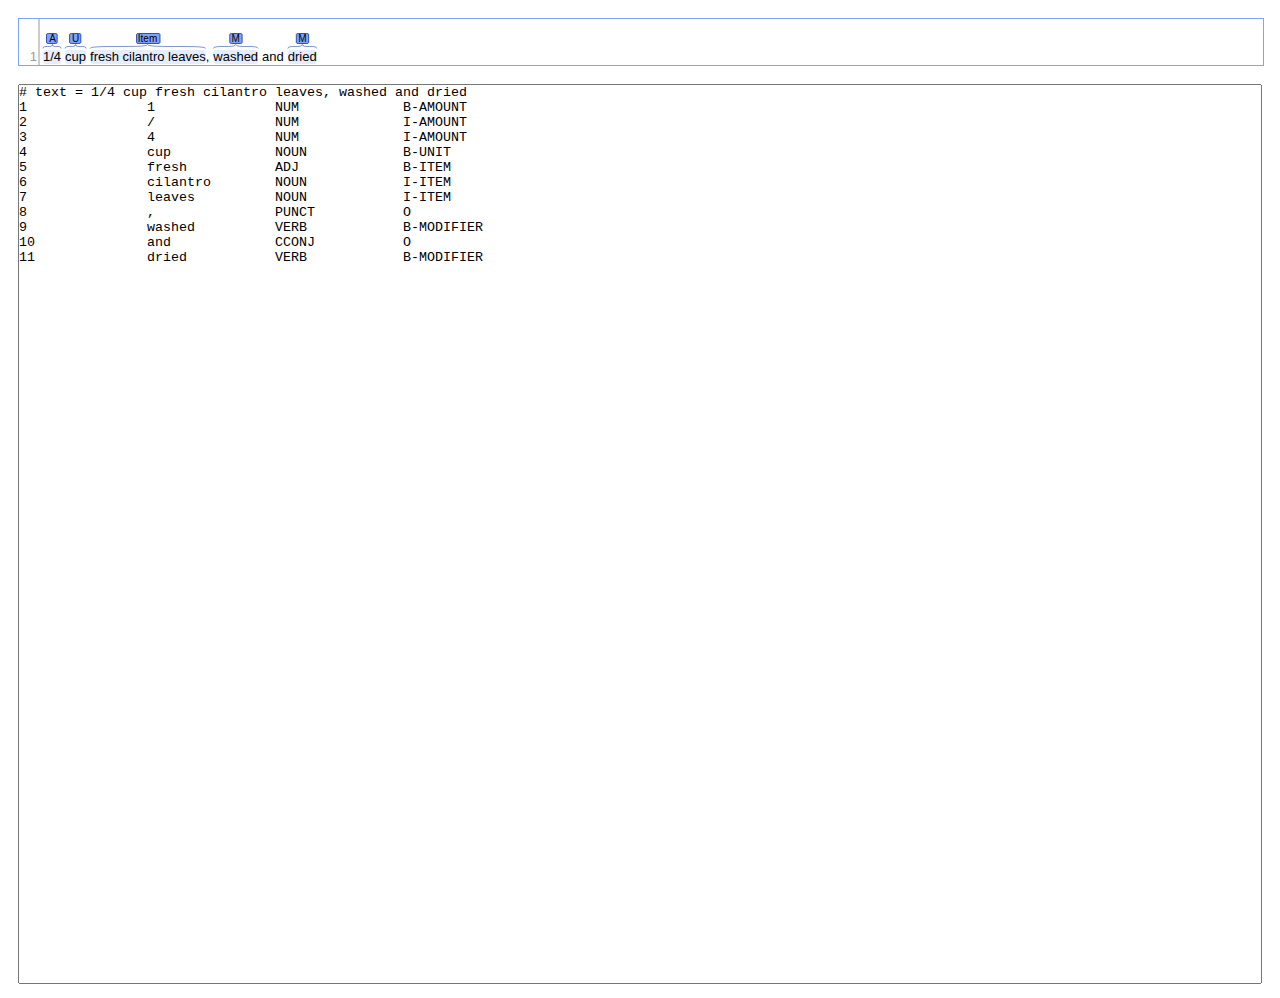
==== food/tag/viewer/index.html @ 06cf3389 "Add basic entity viewer" ====
<!DOCTYPE html>
<html>
  <head>
    <meta charset="utf-8"/>
    <link rel="stylesheet" type="text/css" href="brat/style-vis.css"/>
    <script type="text/javascript" src="brat/head.load.min.js"></script>
    <style>
      
      html, body {
        height : 100%;
        padding : 0;
      }
      
      .box {
        display : flex;
        flex-flow : column;
        height : 100%;
      }
      
      .box .row_header {
        flex : 0 1 auto;
        padding : 10px;
      }
      
      .box .row_body {
        flex : 1 1 auto;
        padding : 10px;
      }
      
      #brat {
      }
      
      #data {
        box-sizing : border-box;
        -moz-box-sizing : border-box;
        -webkit-box-sizing : border-box;
        font-family : monospace;
        tab-size : 16;
        width : 100%;
        height : 100vh;
        margin: 0;
        padding: 0;
        resize : none;
        overflow : auto;
      }
      
    </style>
  </head>
  <body>
    <div class="box">
    <div class="row_header">
    <div id="brat"></div>
    </div>
    <div class="row_body">
    <textarea id="data" placeholder="...">
# text = 1/4 cup fresh cilantro leaves, washed and dried
1	1	NUM	B-AMOUNT
2	/	NUM	I-AMOUNT
3	4	NUM	I-AMOUNT
4	cup	NOUN	B-UNIT
5	fresh	ADJ	B-ITEM
6	cilantro	NOUN	I-ITEM
7	leaves	NOUN	I-ITEM
8	,	PUNCT	O
9	washed	VERB	B-MODIFIER
10	and	CCONJ	O
11	dried	VERB	B-MODIFIER
</textarea>
    </div>
    </div>
    <script>
      
      // Acquire objects
      var brat = document.getElementById('brat');
      var area = document.getElementById('data');
      
      // Allow tab in text area
      area.onkeydown = function (e) {
        if (e.keyCode === 9) {
          var val = this.value;
          var start = this.selectionStart;
          var end = this.selectionEnd;
          this.value = val.substring(0, start) + '\t' + val.substring(end);
          this.selectionStart = this.selectionEnd = start + 1;
          return false;
        }
      };
      
      // Define collection data
      var collData = {
        entity_types : [
          {
            type : 'AMOUNT',
            labels : ['Amount', 'A'],
            bgColor : '#7fa2ff',
            borderColor : 'darken'
          },
          {
            type : 'UNIT',
            labels : ['Unit', 'U'],
            bgColor : '#7fa2ff',
            borderColor : 'darken'
          },
          {
            type : 'ITEM',
            labels : ['Item', 'I'],
            bgColor : '#7fa2ff',
            borderColor : 'darken'
          },
          {
            type : 'MODIFIER',
            labels : ['Modifier', 'M'],
            bgColor : '#7fa2ff',
            borderColor : 'darken'
          },
          {
            type : 'COMMENT',
            labels : ['Comment', 'C'],
            bgColor : '#7fa2ff',
            borderColor : 'darken'
          }
        ]
      };
      
      // Load additional Brat components
      head.js(
        'brat/jquery.min.js',
        'brat/jquery.svg.min.js',
        'brat/jquery.svgdom.min.js',
        'brat/configuration.js',
        'brat/util.js',
        'brat/annotation_log.js',
        'brat/dispatcher.js',
        'brat/url_monitor.js',
        'brat/visualizer.js'
      );
      
      // Parse tab-separated samples
      function parse(content) {
        var samples = [];
        var text = null;
        var tokens = [];
        var pos_tags = [];
        var entity_tags = [];
        var lines = content.split('\n');
        for (var index = 0; index < lines.length; ++index) {
          var line = lines[index].trimRight();
          
          // Empty line marks end-of-sample
          if (line.length == 0) {
            if (text != null && tokens.length > 0) {
              
              // Acquire tokens
              var offset = 0;
              var parts = [];
              for (var index = 0; index < tokens.length; ++index) {
                var start = text.indexOf(tokens[index], offset);
                offset = start + tokens[index].length;
                var part = {
                  text : tokens[index],
                  start : start,
                  end : offset,
                  pos_tag : pos_tags[index],
                  entity_tag : entity_tags[index]
                };
                parts.push(part);
              }
              
              // Acquire entities
              var index = 0;
              var entities = [];
              while (index < tokens.length) {
                if (parts[index].entity_tag != 'O') {
                  var entity = {
                    label : parts[index].entity_tag.substr(2),
                    start : index
                  }
                  ++index;
                  while (index < tokens.length && parts[index].entity_tag.startsWith('I'))
                    ++index;
                  entity.end = index;
                  entities.push(entity);
                } else
                  ++index;
              }
              
              // Register sample
              var sample = {
                text : text,
                tokens : parts,
                entities : entities
              };
              samples.push(sample);
            }
            
            // Clear buffers and continue
            text = null;
            tokens = [];
            pos_tags = [];
            entity_tags = [];
            continue;
          }
          
          // Keep comments as text reference
          if (line.startsWith('#')) {
            if (line.startsWith('# text = '))
              text = line.substr(9);
            continue;
          }
          
          // Accumulate tokens
          var parts = line.split('\t');
          tokens.push(parts[1]);
          pos_tags.push(parts[2]);
          entity_tags.push(parts[3]);
        }
        
        // Ready
        return samples;
      }
      
      // Convert parsed sample into Brat document
      function encode(sample) {
        
        // Accumulate basic entities
        var entities = [];
        for (var index = 0; index < sample.entities.length; ++index) {
          var entity = sample.entities[index];
          entities.push(['E' + index, entity.label, [[sample.tokens[entity.start].start, sample.tokens[entity.end - 1].end]]]);
        }
        
        // Ready
        var document = {
          text : sample.text,
          entities : entities
        };
        return document;
      }
      
      // Change Brat content
      function update(content) {
        var samples = parse(content);
        var documents = [];
        for (var index = 0; index < samples.length; ++index) {
          var document = encode(samples[index]);
          if (document != null)
            documents.push(document);
        }
        dispatcher.post('requestRenderData', documents);
      }
      
      // Set default when Brat is ready
      var dispatcher = null;
      head.ready(function () {
        dispatcher = Util.embed('brat', collData, {text : 'Hello, world!'}, []);
        update(area.value);
      });
      
      // Also update on text change
      area.onchange = function (e) {
        update(area.value);
      };
      
    </script>
  </body>
</html>
---- food/tag/viewer/brat/style-vis.css ----
/* -*- Mode: CSS; tab-width: 2; indent-tabs-mode: nil; -*- */
/* vim:set ft=css ts=2 sw=2 sts=2 autoindent: */

/* Styling for annotations */

/* alternative font test */
/*
text {
  font-size: 13px;
  font-family: helvetica,arial,freesans,clean,sans-serif;
}
*/

#svg {
  margin: 34px auto 100px;
  padding-top: 15px;
}

.center_wrapper {
  display: table;
  position: absolute;
  top: 0;
  left: 0;
  height: 100%;
  width: 100%;
}
.center_wrapper > div {
  display: table-cell;
  vertical-align: middle;
}
.center_wrapper > div > div {
  /* match jQuery UI .ui-widget-content color */
  color: #2e6e9e;
  margin-left: auto;
  margin-right: auto;
  width: 30em;
  font-size: 12px;
  font-family: 'Liberation Sans', Verdana, Arial, Helvetica, sans-serif;
}
.center_wrapper > div > div h1 {
  text-align: center;
  font-size: 14px;
}
#no_svg_wrapper {
  display: none;
}

svg {
  width: 100%;
  height: 1px;
  border: 1px solid #7fa2ff;
  font-size: 15px;
  /* font-size: 14px; */
}
svg.reselect {
  border: 1px solid #ff3333;
}

/* "basic" font */
text {
  font-size: 13px;
  font-family: 'Liberation Sans', Verdana, Arial, Helvetica, sans-serif;
}

@-webkit-keyframes pulse {
  0% { color: #9999ff; margin-top: 0; }
  50% { color: #ffffff; margin-top: 7px; }
  100% { color: #9999ff; margin-top: 0; }
}

path {
  pointer-events: none;
}

/* "basic" font */
.span text {
  /*  font-size: 10.5px; */
  font-size: 10px;
  text-anchor: middle;
  font-family: 'PT Sans Caption', sans-serif;
  pointer-events: none;
}

/* this should likely match span font */
.span_type_label {
  font-size: 11px;
  font-family: 'PT Sans Caption', sans-serif;
}
/* this should likely match arc font */
.arc_type_label {
  font-size: 11px;
  font-family: 'PT Sans Caption', sans-serif;
}
.attribute_type_label .ui-button-text {
  font-size: 11px;
  font-family: 'PT Sans Caption', sans-serif;
}

.span rect {
  stroke-width: 0.75;
}

.glyph {
  fill: #444444;
  font-family: sans-serif;
  font-weight: bold;
}
.attribute_warning {
  stroke: red;
}

.span rect.False_positive {
  stroke: #ff4141;
  stroke-width: 2;
}

.shadow_True_positive {
  fill: #00ff00;
}

.shadow_False_positive {
  fill: #ff4141;
}

#commentpopup.comment_False_positive {
  background-color: #ff4141;
}

.span rect.False_negative {
  stroke: #c20000;
  fill: #ffffff;
  stroke-width: 2;
}

.shadow_False_negative {
  fill: #c20000;
}

#commentpopup.comment_False_negative {
  background-color: #c20000;
}

.span rect.AnnotationError {
  stroke-width: 1;
}

.shadow_AnnotationError {
  fill: #ff0000;
}

#commentpopup.comment_AnnotationError {
  background-color: #ff7777;
}

.span rect.AnnotationWarning {
  stroke-width: 1;
}

.shadow_AnnotationWarning {
  fill: #ff8800;
}

#commentpopup.comment_AnnotationWarning {
  background-color: #ff9900;
}

.shadow_AnnotatorNotes {
  /* fill: #00cc00; */
  fill: #3ab7ee;
}
#commentpopup.comment_AnnotatorNotes {
  /* background-color: #00cc00; */
  /* background-color: #DAF7DC; */
  background-color: #d7e7ee;
}

.shadow_Normalized {
  /* fill: #00cc00; */
  fill: #3aee37;
}
#commentpopup.comment_Normalized {
  /* background-color: #00cc00; */
  /* background-color: #DAF7DC; */
  background-color: #d7eee7;
}
rect.Normalized {
  stroke-width: 1.5;
}

.shadow_AnnotationIncomplete {
  fill: #aaaaaa;
}
.span rect.AnnotationIncomplete {
  stroke: #002200;
  stroke-width: 0.5;
  fill: #ffffff;
}
#commentpopup.comment_AnnotationIncomplete {
  background-color: #ffff77;
}

.shadow_AnnotationUnconfirmed {
  fill: #eeeeee;
}
.span rect.AnnotationUnconfirmed {
  stroke: #002200;
  stroke-width: 0.5;
  opacity : 0.5;
}
#commentpopup.comment_AnnotationUnconfirmed {
  background-color: #ddddff;
}

.span rect.True_positive {
  /* stroke: #007700; */
}

rect.shadow_EditHighlight {
  fill: #ffff99;
}
.shadow_EditHighlight_arc {
  stroke: #ffff99;
}

.span path {
  fill: none;
}

.span path.curly {
  /* 'stroke' def here blocks 'stroke' set in JS..? */
  /* stroke: grey; */
  stroke-width: 0.5;
}

.span path.boxcross {
  stroke: black;
  opacity: 0.5;
}

.arcs path {
  stroke: #989898;
  fill: none;
  stroke-width: 1;
}

.arcs .highlight path {
  stroke: #000000;
  stroke-width: 1.5;
  opacity: 1;
}
.arcs .highlight text {
  stroke: black;
  fill: black;
  stroke-width: 0.5;
}
.span.highlight rect {
  stroke-width: 2px;
}
.span rect.reselect {
  stroke-width: 2px;
}
.span rect.reselectTarget {
  stroke-width: 2px;
}
.arcs .reselect path {
  stroke-width: 2px;
  stroke: #ff0000 !important;
}
.arcs .reselect text {
  fill: #ff0000 !important;
}

.span rect.badTarget {
  stroke: #f00;
}

.arcs text {
  font-size: 9px;
  text-anchor: middle;
  font-family: 'PT Sans Caption', sans-serif;
  /* dominant-baseline: central; */
  cursor: default;
}

.background0 {
  stroke: none;
  fill: #ffffff;
}

.background1 {
  stroke: none;
  fill: #eeeeee;
}

.backgroundHighlight {
  stroke: none;
  fill: #ffff99;
}

.sentnum text {
  fill: #999999;
  text-anchor: end;
}

.sentnum path {
  stroke: #999999;
  stroke-width: 1px;
}

.span_cue {
  fill: #eeeeee !important;
}

.drag_stroke {
  stroke: black;
}
.drag_fill {
  fill: black;
}


.dialog {
  display: none;
}
#span_free_div, #arc_free_div {
  float: left;
}
fieldset {
  /* match relevant parts of jQuery UI .ui-widget-content */
  border: 1px solid #a6c9e2;
  /* round corners, same as jQuery UI .ui-corner-all */
  -moz-border-radius: 5px;
  -webkit-border-radius: 5px;
  border-radius: 5px;
  /* to prevent border from running into legend */
  margin-top: 5px;
}
fieldset legend {
  font-weight: bold;
  font-size: 90%;
  -moz-border-radius: 3px;
  -webkit-border-radius: 3px;
  border-radius: 3px;
  background-color: #70a8d2;
  color: white;
  padding-left: 0.5em;
  padding-right: 0.5em;
}
.label-like {
   /* for UI consistency, this should match the "fieldset legend" style;
      sorry about the duplication. */
  font-family: monospace;
  font-weight: bold;
  font-size: 90%;
  /* match jQuery UI .ui-widget-content color */
  color: #2e6e9e;
}   

.accesskey {
  text-decoration: underline;
}


.shadow {
  -moz-box-shadow: 5px 5px 5px #444444;
  -webkit-box-shadow: 5px 5px 5px #444444;
  box-shadow: 5px 5px 5px #444444;
}

#span_selected, #arc_origin, #arc_target {
  font-weight: bold;
}

#commentpopup {
  font-family: 'Liberation Sans', Verdana, Arial, Helvetica, sans-serif;
  position: fixed;
  top: 0;
  left: 0;
  opacity: 0.95;
  padding: 10px;
  display: none;
  border: 1px outset #000000;
  background-color: #f5f5f9;
  /* background-color: #d7e7ee; */
  /* background-color: #eeeeee; */
  color: #000000;
  z-index: 20;
  -moz-box-shadow: 5px 5px 5px #aaaaaa;
  -webkit-box-shadow: 5px 5px 5px #aaaaaa;
  box-shadow: 5px 5px 5px #aaaaaa;
  -moz-border-radius: 3px;
  -webkit-border-radius: 3px;
  border-radius: 3px;
  max-width: 80%;
}
#more_info_readme {
  height: 350px;
}
#readme_container {
  position: relative;
}
#more_readme_button {                   
  padding: 2px 5px;
  position: absolute;
  top: -2px;
  right: -2px;
}

.comment_id {
  vertical-align: top;
  float:right;
  font-size: 75%;
  font-family: monospace;
  color: #333333;
}
.comment_type {
  /* font-weight: bold; */
}
.comment_text {
  font-weight: bold;
}
.comment_type_id_wrapper {
  /* padding for floating ID */
  padding-right: 2em;
}
.norm_info_label {
  font-weight: bold;
  font-size: 80%;
}
.norm_info_value {
  font-size: 80%;
}
.norm_info_img {
  float: right;
  margin-left: 1em;
}

#search_form select {
  width: 100%; /* deal with overflowing selectboxes */
}

.scroll_fset {
  height: 200px;
}
.scroll_fset fieldset {
  height: 100%;
  overflow-x: hidden;
  overflow-y: hidden;
}
/* HACK to display <legend> properly */
  .scroll_fset {
    margin-bottom: 2.5em;
  }
  .scroll_fset fieldset {
    padding-bottom: 2em;
  }
/* end HACK */
.scroll_fset div.scroller {
  overflow: auto;
  width: 100%;
  height: 100%;
}

#span_highlight_link, #arc_highlight_link, #viewspan_highlight_link {
  float: right;
}

.unselectable {
   -moz-user-select: -moz-none;
   -khtml-user-select: none;
   -webkit-user-select: none;
   -o-user-select: none;
   user-select: none;
   cursor: default;
}
@font-face {
  font-family: 'Liberation Sans';
  font-style: normal;
  font-weight: normal;
  /* src: local('Liberation Sans'), local('Liberation-Sans'), url('static/fonts/Liberation_Sans-Regular.ttf') format('truetype'); */
}
@font-face {
  font-family: 'PT Sans Caption';
  font-style: normal;
  font-weight: normal;
  /* src: local('PT Sans Caption'), local('PTSans-Caption'), url('static/fonts/PT_Sans-Caption-Web-Regular.ttf') format('truetype'); */
}

/* Apple iPad, iPhone, iPod */

* {
   -webkit-tap-highlight-color: rgba(0,0,0,0);
   -webkit-text-size-adjust: none;
   select: none;
}

.span rect.AddedAnnotation {
  stroke: #ff4141;
  stroke-width: 2;
}
.shadow_AddedAnnotation {
  fill: #ff4141;
}
#commentpopup.comment_AddedAnnotation {
  background-color: #ffcccc;
}
.span rect.MissingAnnotation {
  stroke: #ffffff;
  stroke-width: 2;
}
.shadow_MissingAnnotation {
  fill: #ff4141;
  opacity: 0.3;
}
#commentpopup.comment_MissingAnnotation {
  background-color: #ffcccc;
}
.span rect.MissingAnnotation + text {
  opacity: 0.5;
}
.span rect.ChangedAnnotation {
  stroke: #ffff99;
  stroke-width: 2;
}
.shadow_ChangedAnnotation {
  fill: #ff4141;
}
#commentpopup.comment_ChangedAnnotation {
  background-color: #ffcccc;
}
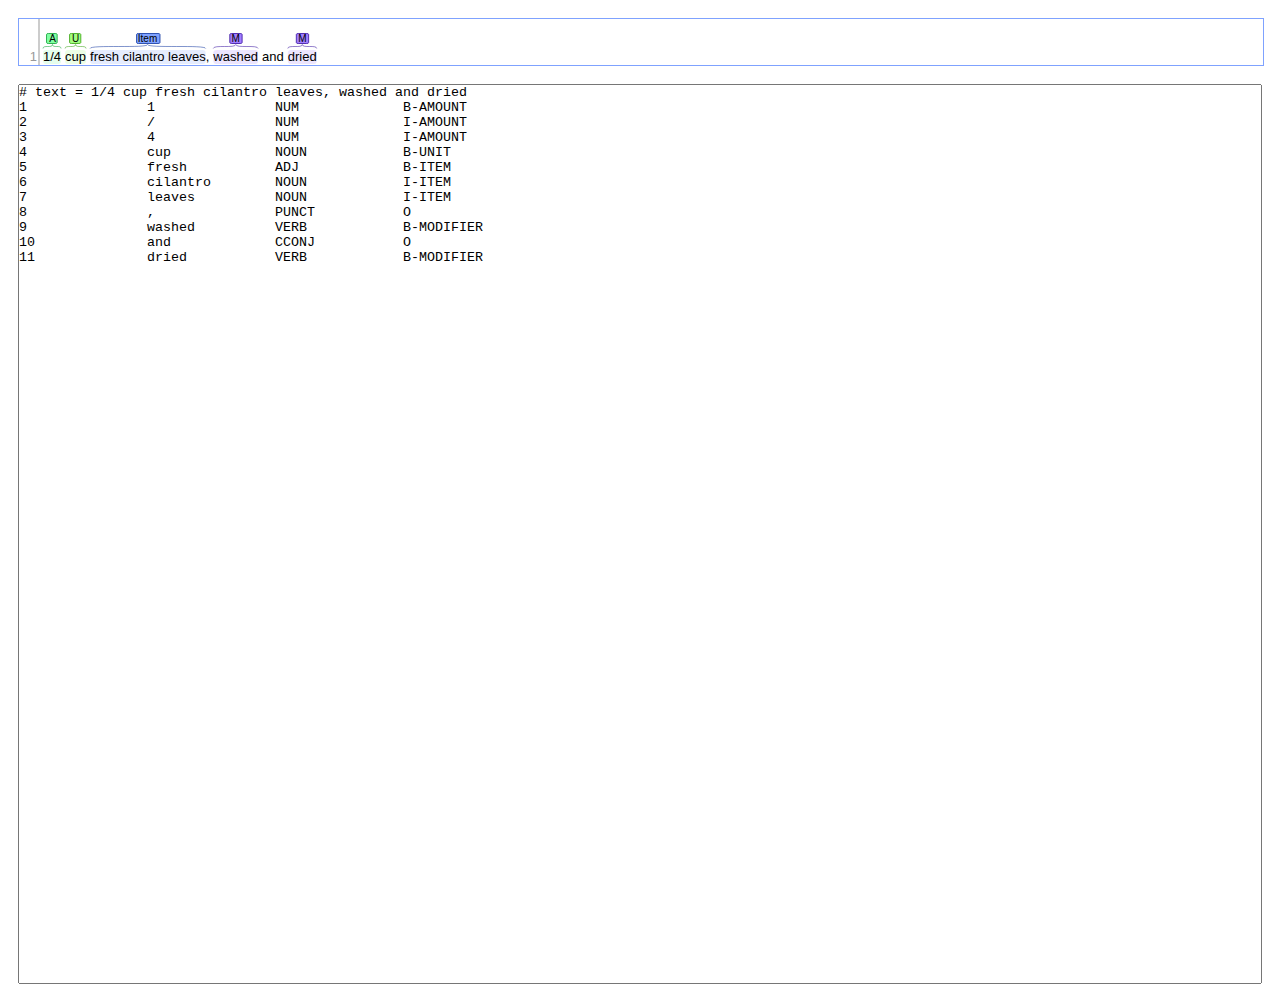
==== commit bf4a027d: "Small fix" ====
--- a/food/tag/viewer/index.html
+++ b/food/tag/viewer/index.html
@@ -87,18 +87,18 @@
       };
       
       // Define collection data
-      var collData = {
+      var collection = {
         entity_types : [
           {
             type : 'AMOUNT',
             labels : ['Amount', 'A'],
-            bgColor : '#7fa2ff',
+            bgColor : '#7fffa2',
             borderColor : 'darken'
           },
           {
             type : 'UNIT',
             labels : ['Unit', 'U'],
-            bgColor : '#7fa2ff',
+            bgColor : '#a2ff7f',
             borderColor : 'darken'
           },
           {
@@ -110,13 +110,13 @@
           {
             type : 'MODIFIER',
             labels : ['Modifier', 'M'],
-            bgColor : '#7fa2ff',
+            bgColor : '#a27fff',
             borderColor : 'darken'
           },
           {
             type : 'COMMENT',
             labels : ['Comment', 'C'],
-            bgColor : '#7fa2ff',
+            bgColor : '#777777',
             borderColor : 'darken'
           }
         ]
@@ -210,9 +210,9 @@
           
           // Accumulate tokens
           var parts = line.split('\t');
-          tokens.push(parts[1]);
-          pos_tags.push(parts[2]);
-          entity_tags.push(parts[3]);
+          tokens.push(parts[1] || '');
+          pos_tags.push(parts[2] || 'X');
+          entity_tags.push(parts[3] || 'O');
         }
         
         // Ready
@@ -252,14 +252,16 @@
       // Set default when Brat is ready
       var dispatcher = null;
       head.ready(function () {
-        dispatcher = Util.embed('brat', collData, {text : 'Hello, world!'}, []);
+        dispatcher = Util.embed('brat', collection, {text : 'Hello, world!'}, []);
         update(area.value);
       });
       
       // Also update on text change
-      area.onchange = function (e) {
+      function react(e) {
         update(area.value);
-      };
+      }
+      area.onchange = react;
+      area.onkeyup = react;
       
     </script>
   </body>
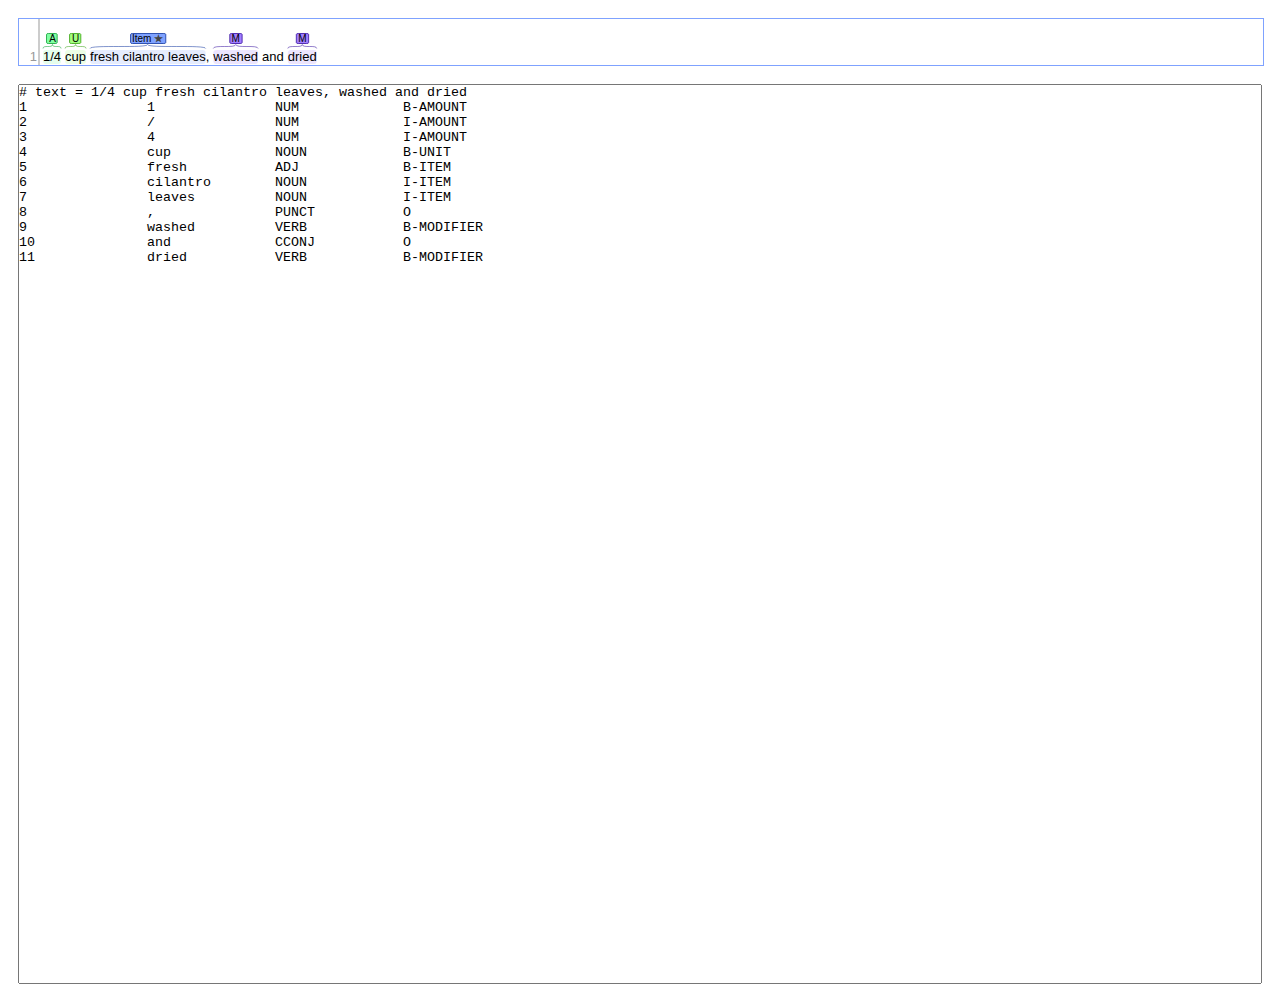
==== commit ffe1d4ae: "Small fixes" ====
--- a/food/tag/viewer/index.html
+++ b/food/tag/viewer/index.html
@@ -88,6 +88,7 @@
       
       // Define collection data
       var collection = {
+        collection : null,
         entity_types : [
           {
             type : 'AMOUNT',
@@ -118,6 +119,26 @@
             labels : ['Comment', 'C'],
             bgColor : '#777777',
             borderColor : 'darken'
+          }
+        ],
+				entity_attribute_types : [
+          {
+            type : 'ROOT',
+            values : {
+              'Root' : { 'glyph' : '★' }
+            }
+          }
+        ],
+				relation_types : [
+          {
+            type : 'LINK',
+            labels : [' '],
+            dashArray : '3,3',
+            color : '#333333',
+            args : [
+              {role : 'Child', targets : ['AMOUNT', 'UNIT', 'ITEM', 'MODIFIER', 'COMMENT'] },
+              {role : 'Parent',  targets : ['AMOUNT', 'UNIT', 'ITEM', 'MODIFIER', 'COMMENT'] }
+            ]
           }
         ]
       };
@@ -142,6 +163,7 @@
         var tokens = [];
         var pos_tags = [];
         var entity_tags = [];
+				var parent_indices = [];
         var lines = content.split('\n');
         for (var index = 0; index < lines.length; ++index) {
           var line = lines[index].trimRight();
@@ -153,35 +175,41 @@
               // Acquire tokens
               var offset = 0;
               var parts = [];
-              for (var index = 0; index < tokens.length; ++index) {
-                var start = text.indexOf(tokens[index], offset);
-                offset = start + tokens[index].length;
-                var part = {
-                  text : tokens[index],
-                  start : start,
-                  end : offset,
-                  pos_tag : pos_tags[index],
-                  entity_tag : entity_tags[index]
-                };
-                parts.push(part);
+              for (var i = 0; i < tokens.length; ++i) {
+                var start = text.indexOf(tokens[i], offset);
+                if (start >= 0) {
+                  offset = start + tokens[i].length;
+                  var part = {
+                    text : tokens[i],
+                    start : start,
+                    end : offset,
+                    pos_tag : pos_tags[i],
+                    entity_tag : entity_tags[i],
+										parent_index : parent_indices[i],
+										entity : null
+                  };
+                  parts.push(part);
+                }
               }
               
               // Acquire entities
-              var index = 0;
+              var i = 0;
               var entities = [];
-              while (index < tokens.length) {
-                if (parts[index].entity_tag != 'O') {
+              while (i < tokens.length) {
+                if (parts[i].entity_tag != 'O') {
                   var entity = {
-                    label : parts[index].entity_tag.substr(2),
-                    start : index
+                    label : parts[i].entity_tag.substr(2),
+                    start : i,
+										parent : parts[i].parent_index
                   }
-                  ++index;
-                  while (index < tokens.length && parts[index].entity_tag.startsWith('I'))
-                    ++index;
-                  entity.end = index;
+									parts[i].entity = entities.length;
+                  ++i;
+                  while (i < tokens.length && parts[i].entity_tag.startsWith('I'))
+                    ++i;
+                  entity.end = i;
                   entities.push(entity);
                 } else
-                  ++index;
+                  ++i;
               }
               
               // Register sample
@@ -198,6 +226,7 @@
             tokens = [];
             pos_tags = [];
             entity_tags = [];
+						parent_indices = [];
             continue;
           }
           
@@ -213,40 +242,46 @@
           tokens.push(parts[1] || '');
           pos_tags.push(parts[2] || 'X');
           entity_tags.push(parts[3] || 'O');
+					parent_indices.push(((parts[4] | 0) || 0) - 1);
         }
         
         // Ready
         return samples;
       }
       
-      // Convert parsed sample into Brat document
-      function encode(sample) {
-        
-        // Accumulate basic entities
+      // Convert parsed samples into Brat document
+      function encode(samples) {
+        var text = '';
         var entities = [];
-        for (var index = 0; index < sample.entities.length; ++index) {
-          var entity = sample.entities[index];
-          entities.push(['E' + index, entity.label, [[sample.tokens[entity.start].start, sample.tokens[entity.end - 1].end]]]);
+				var attributes = [];
+				var relations = [];
+        for (var i = 0; i < samples.length; ++i) {
+          var sample = samples[i];
+          for (var j = 0; j < sample.entities.length; ++j) {
+            var entity = sample.entities[j];
+            entities.push(['E' + i + '_' + j, entity.label, [[sample.tokens[entity.start].start + text.length, sample.tokens[entity.end - 1].end + text.length]]]);
+						if (entity.parent >= 0)
+							relations.push(['R' + relations.length, 'LINK', [['Child', 'E' + i + '_' + j], ['Parent', 'E' + i + '_' + sample.tokens[entity.parent].entity]]]);
+						else if (entity.label == 'ITEM')
+							attributes.push(['A' + attributes.length, 'ROOT', 'E' + i + '_' + j]);
+          }
+          text += sample.text + '\n';
         }
-        
-        // Ready
         var document = {
-          text : sample.text,
-          entities : entities
+          text : text,
+          entities : entities,
+					attributes : attributes,
+					relations : relations
         };
+				console.log(document);
         return document;
       }
       
       // Change Brat content
       function update(content) {
         var samples = parse(content);
-        var documents = [];
-        for (var index = 0; index < samples.length; ++index) {
-          var document = encode(samples[index]);
-          if (document != null)
-            documents.push(document);
-        }
-        dispatcher.post('requestRenderData', documents);
+        var document = encode(samples);
+        dispatcher.post('requestRenderData', [document]);
       }
       
       // Set default when Brat is ready
